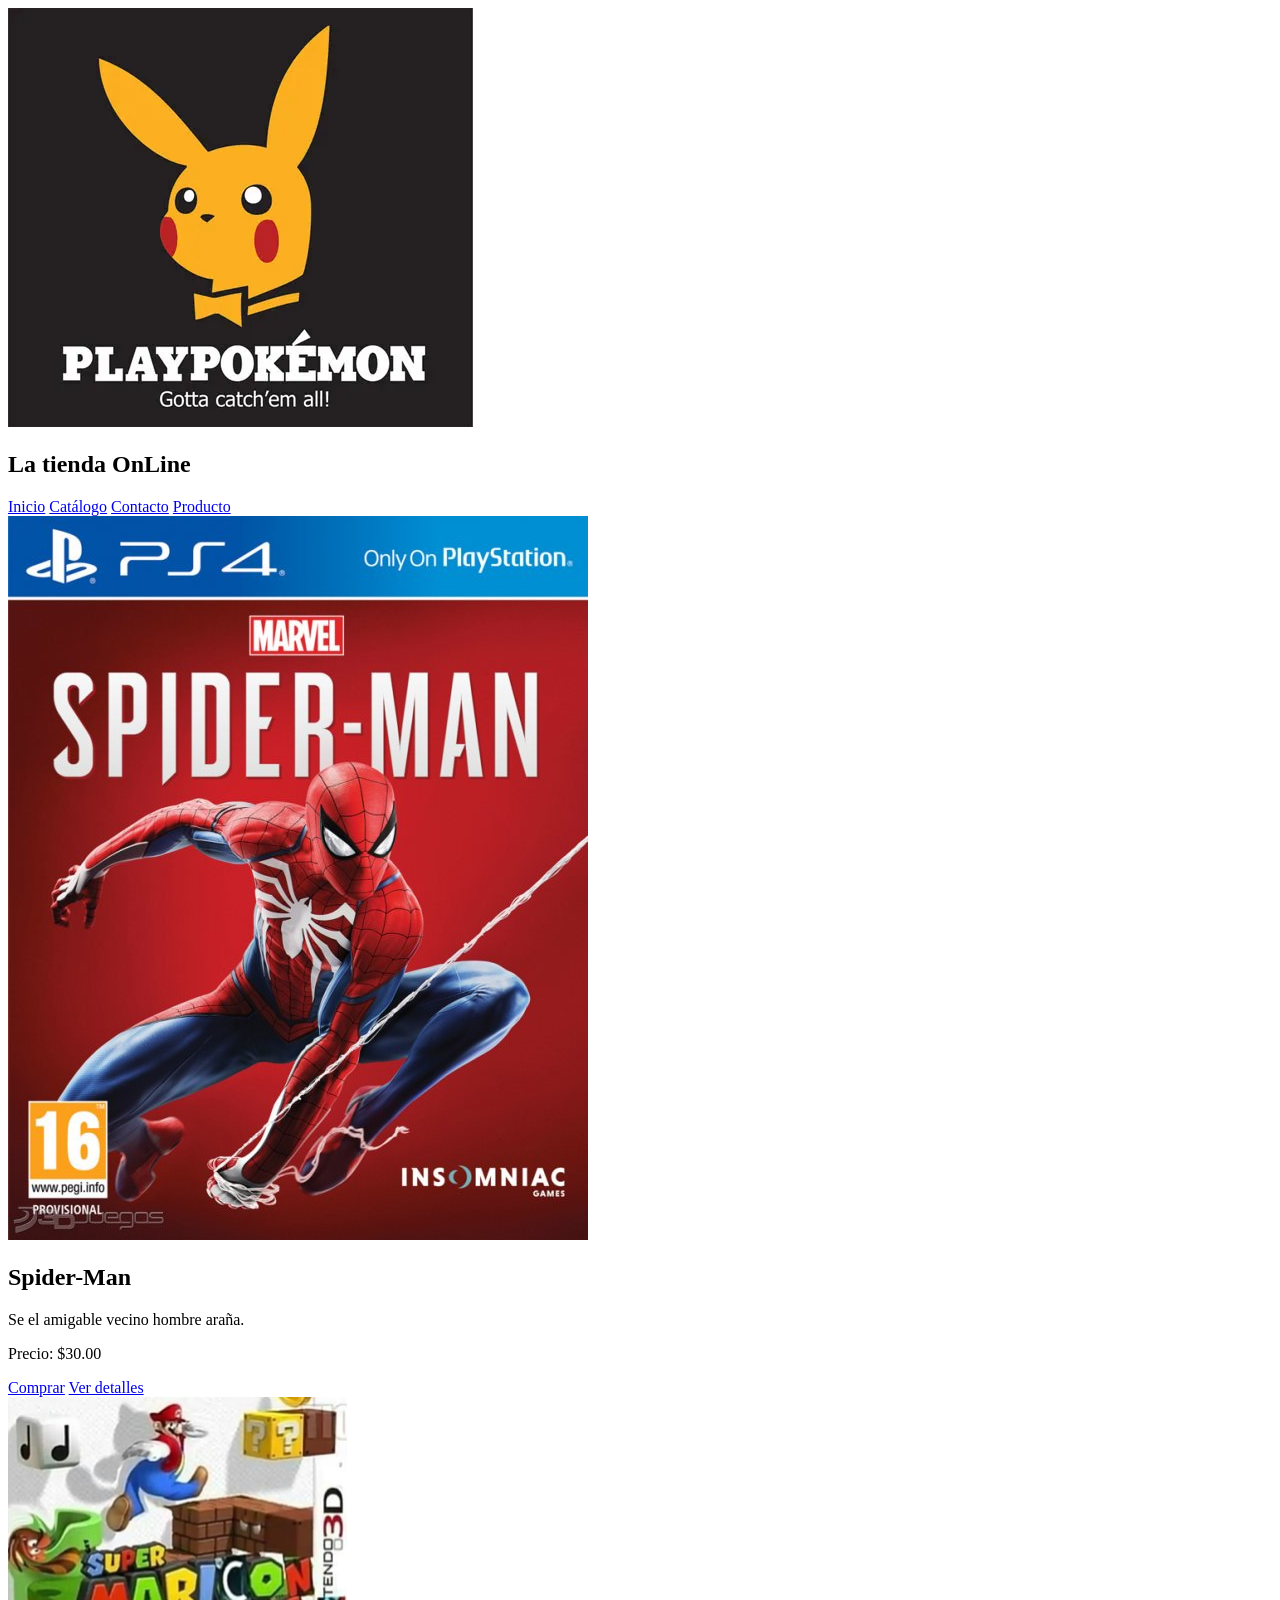
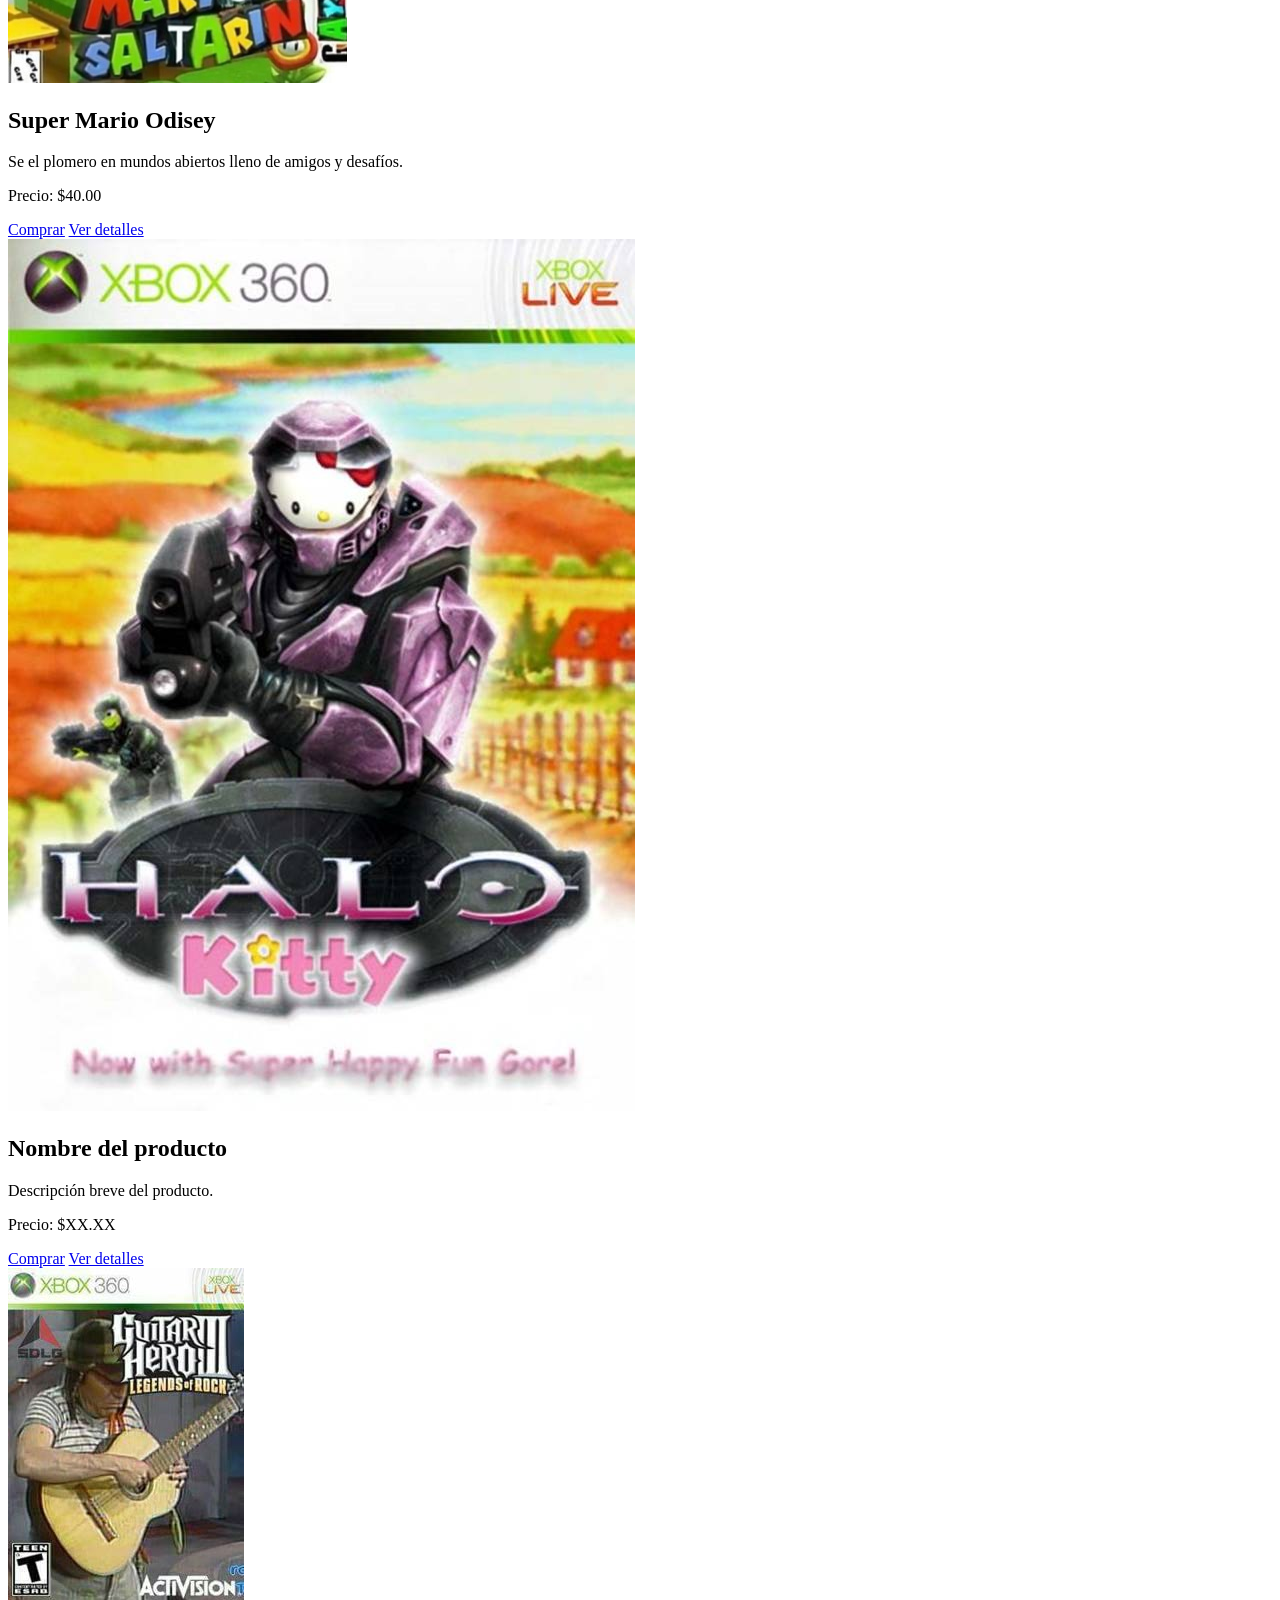
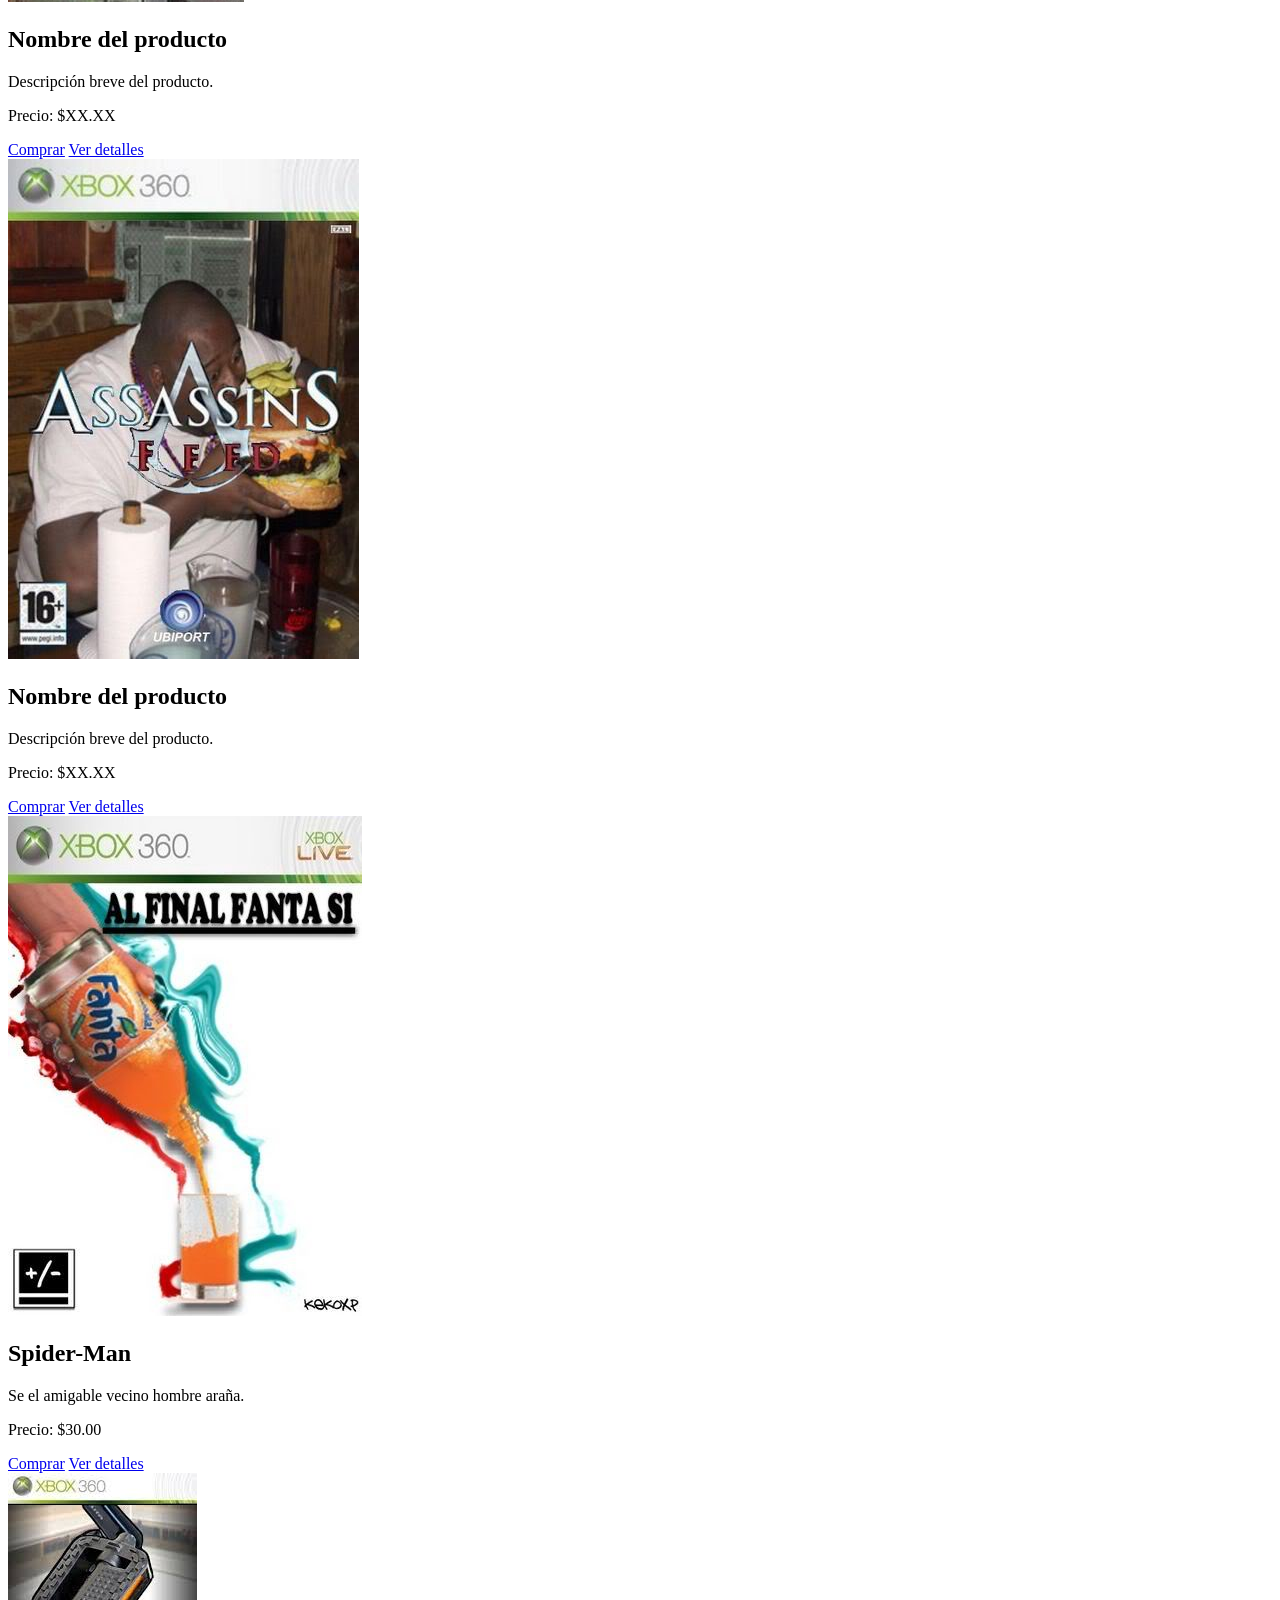
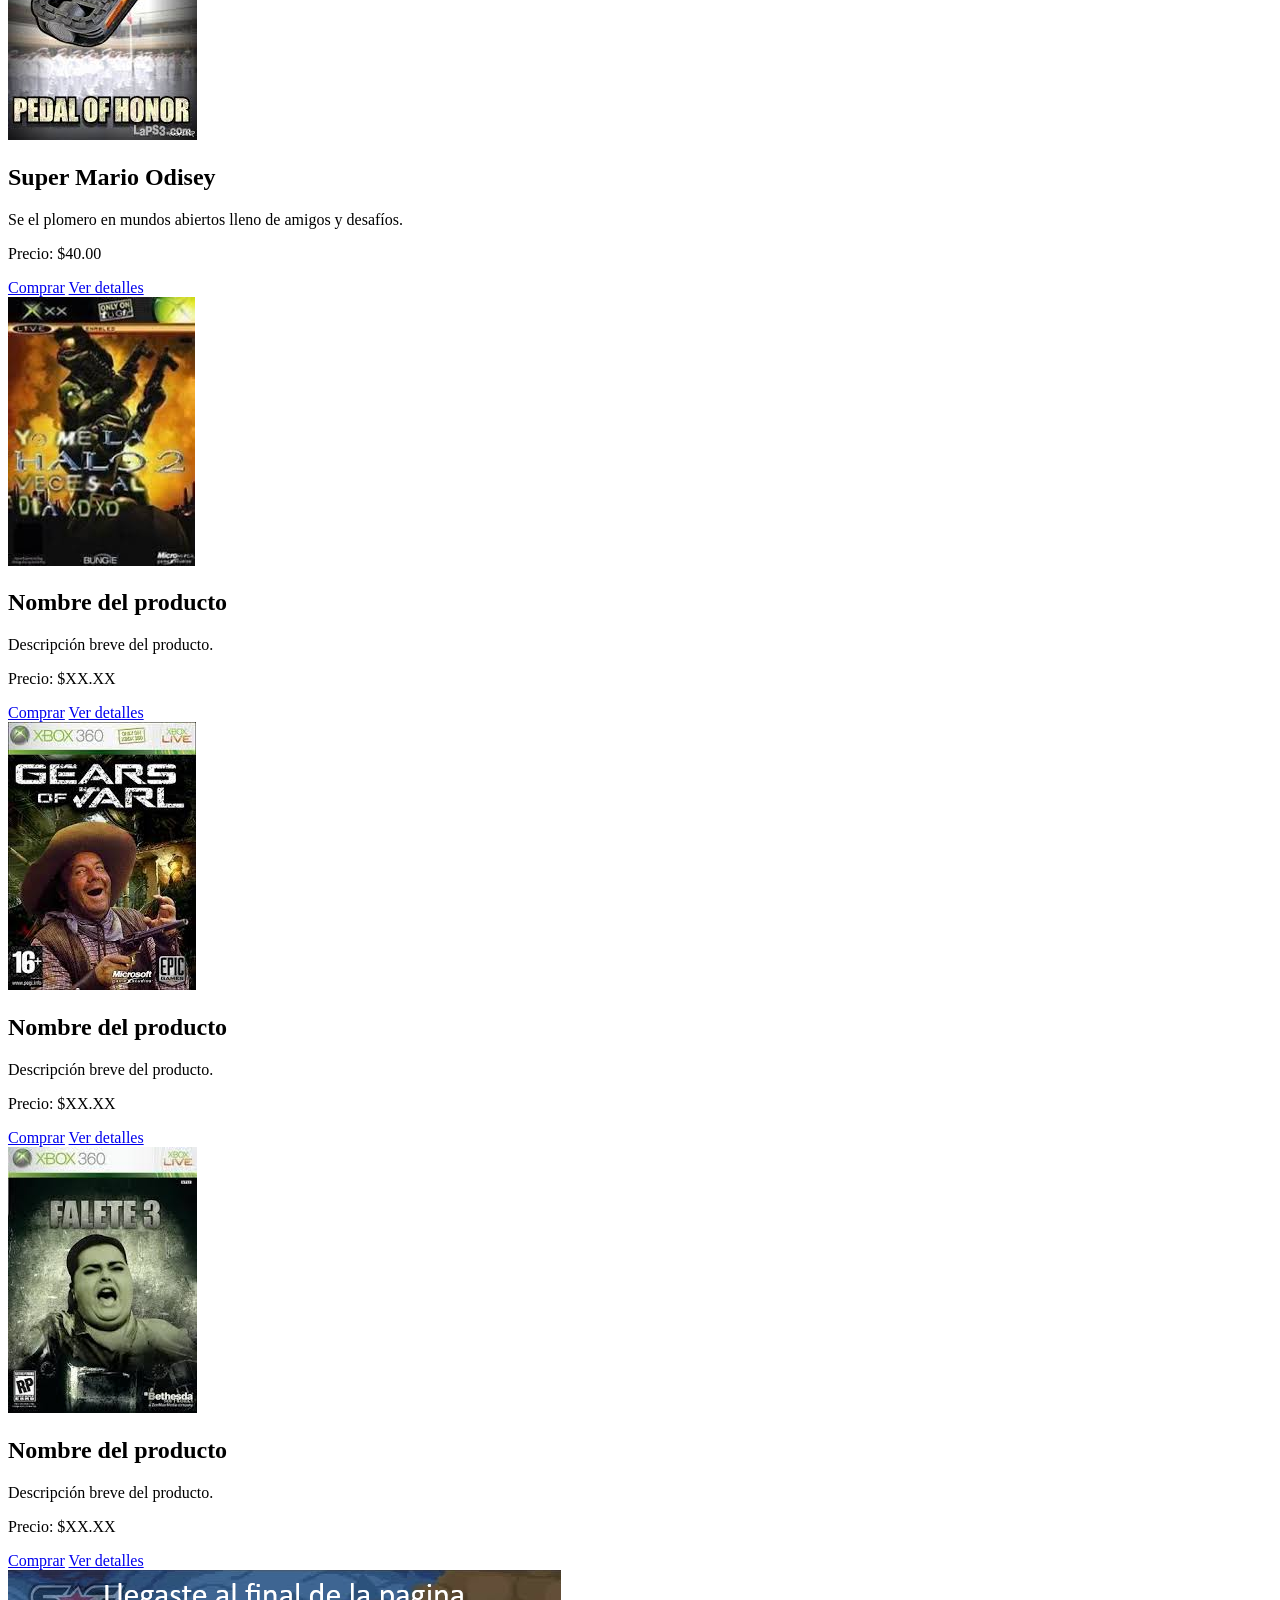
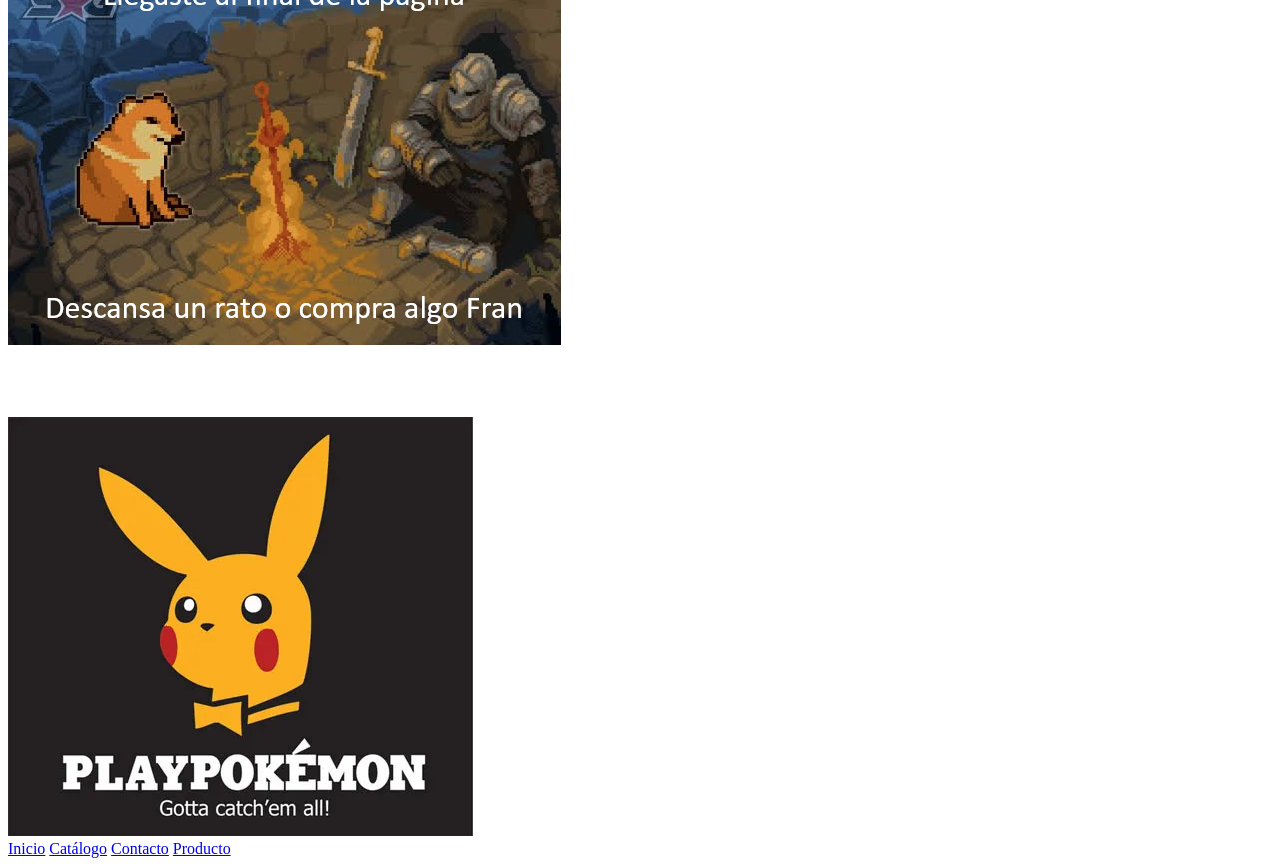
==== catalogo.html @ 702f7a1b "correccion y finalizacion de la pestaña catalogo.html" ====
<!DOCTYPE html>

<html lang="es">
    <head>
        <meta charset="UTF-8">
        <title>Catálogo de productos</title>
        <link rel="stylesheet" href="scss/main.css">
    </head>
<body>
    <div class="header">
        <img class="header__logo" src="/img/placeholder.webp">
        <h2 class="header__title">La tienda OnLine</h2>
        <nav class="header__nav">
            <a class="header__nav__link" href="/index.html">Inicio</a>
            <a class="header__nav__link" href="/catalogo.html">Catálogo</a>
            <a class="header__nav__link" href="/contacto.html">Contacto</a>
            <a class="header__nav__link" href="/producto.html">Producto</a>
        </nav>
    </div>
    <div class="contenedor">
    <div class="tarjeta">
        <img src="img/imagen1.jpg" alt="Imagen del producto" class="imagen">
        <h2>Spider-Man</h2>
        <p>Se el amigable vecino hombre araña.</p>
        <p>Precio: $30.00</p>
        <a class="boton-primario" href="contacto.html">Comprar</a>
        <a class="boton-secundario" href="producto.html">Ver detalles</a>
    </div>


    <div class="tarjeta">
        <img src="img/mama.jpeg" alt="Imagen del producto" class="imagen">
        <h2>Super Mario Odisey</h2>
        <p>Se el plomero en mundos abiertos lleno de amigos y desafíos.</p>
        <p>Precio: $40.00</p>
        <a class="boton-primario" href="contacto.html">Comprar</a>
        <a class="boton-secundario" href="producto.html">Ver detalles</a>
    </div>

    
    <div class="tarjeta">
        <img src="img/halo.jpg" alt="Imagen del producto" class="imagen">
        <h2>Nombre del producto</h2>
        <p>Descripción breve del producto.</p>
        <p>Precio: $XX.XX</p>
        <a class="boton-primario" href="contacto.html">Comprar</a>
        <a class="boton-secundario" href="producto.html">Ver detalles</a>
    </div>


<div class="tarjeta">
        <img src="img/b75785ac1e07e8ca5a4bc2ec2ef65429.jpg" alt="Imagen del producto" class="imagen">
        <h2>Nombre del producto</h2>
        <p>Descripción breve del producto.</p>
        <p>Precio: $XX.XX</p>
        <a class="boton-primario" href="contacto.html">Comprar</a>
        <a class="boton-secundario" href="producto.html">Ver detalles</a>
    </div>


<div class="tarjeta">
        <img src="img/assa.jpg" alt="Imagen del producto" class="imagen">
        <h2>Nombre del producto</h2>
        <p>Descripción breve del producto.</p>
        <p>Precio: $XX.XX</p>
        <a class="boton-primario" href="contacto.html">Comprar</a>
        <a class="boton-secundario" href="producto.html">Ver detalles</a>
    </div>
    
    </div>

    <div class="contenedor">
    <div class="tarjeta">
        <img src="img/alfinalfantasi.jpg" alt="Imagen del producto" class="imagen">
        <h2>Spider-Man</h2>
        <p>Se el amigable vecino hombre araña.</p>
        <p>Precio: $30.00</p>
        <a class="boton-primario" href="contacto.html">Comprar</a>
        <a class="boton-secundario" href="producto.html">Ver detalles</a>
    </div>


    <div class="tarjeta">
        <img src="img/images (1).jpg" alt="Imagen del producto" class="imagen">
        <h2>Super Mario Odisey</h2>
        <p>Se el plomero en mundos abiertos lleno de amigos y desafíos.</p>
        <p>Precio: $40.00</p>
        <a class="boton-primario" href="contacto.html">Comprar</a>
        <a class="boton-secundario" href="producto.html">Ver detalles</a>
    </div>

    
    <div class="tarjeta">
        <img src="img/images (2).jpg" alt="Imagen del producto" class="imagen">
        <h2>Nombre del producto</h2>
        <p>Descripción breve del producto.</p>
        <p>Precio: $XX.XX</p>
        <a class="boton-primario" href="contacto.html">Comprar</a>
        <a class="boton-secundario" href="producto.html">Ver detalles</a>
    </div>


<div class="tarjeta">
        <img src="img/images (3).jpg" alt="Imagen del producto" class="imagen">
        <h2>Nombre del producto</h2>
        <p>Descripción breve del producto.</p>
        <p>Precio: $XX.XX</p>
        <a class="boton-primario" href="contacto.html">Comprar</a>
        <a class="boton-secundario" href="producto.html">Ver detalles</a>
    </div>


<div class="tarjeta">
        <img src="img/images (4).jpg" alt="Imagen del producto" class="imagen">
        <h2>Nombre del producto</h2>
        <p>Descripción breve del producto.</p>
        <p>Precio: $XX.XX</p>
        <a class="boton-primario" href="contacto.html">Comprar</a>
        <a class="boton-secundario" href="producto.html">Ver detalles</a>
    </div>
    </div>
    <div class="contenedor">
    <img src="img/finaldecatalogo.png" alt="Imagen del producto" class="imagen">
    </div>
<div class="footer">
        <img class="footer__logo" src="/img/placeholder.webp">
        <nav class="footer__nav">
            <a class="footer__nav__link" href="/index.html">Inicio</a>
            <a class="footer__nav__link" href="/catalogo.html">Catálogo</a>
            <a class="footer__nav__link" href="/contacto.html">Contacto</a>
            <a class="footer__nav__link" href="/producto.html">Producto</a>
        </nav>
    </div>

</body>
</html>
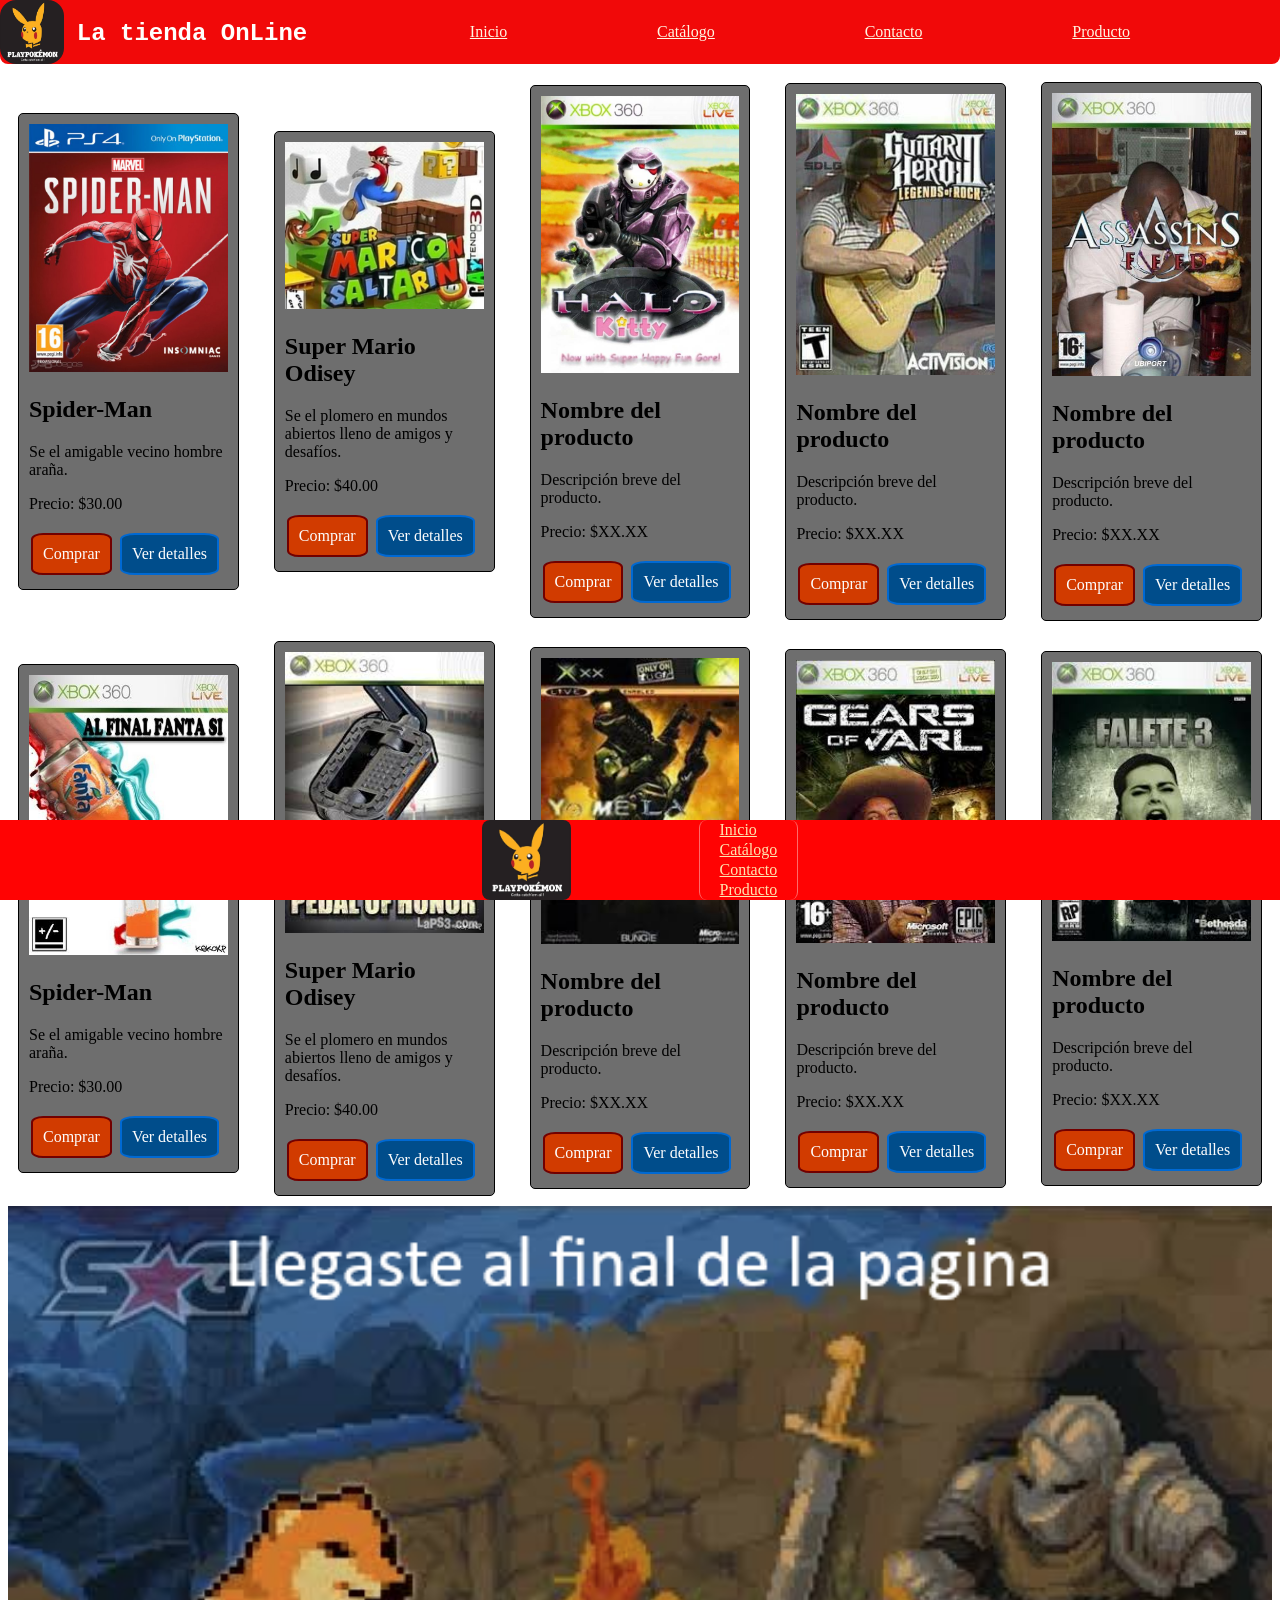
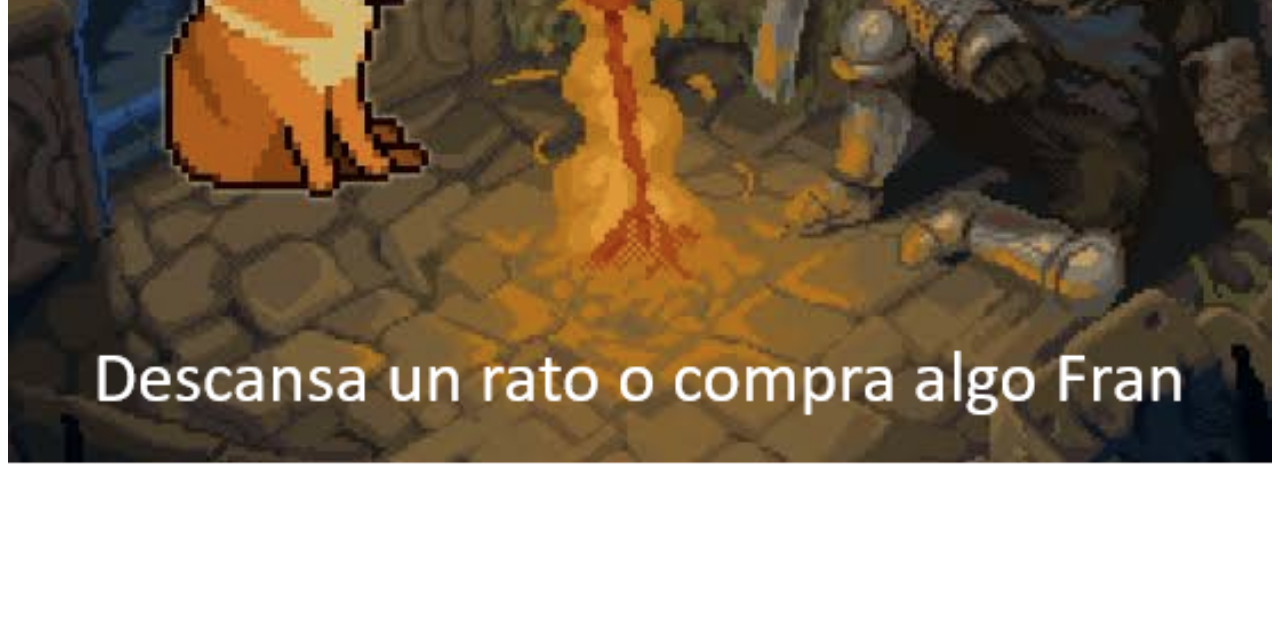
==== commit 76cc4013: "Añadir main.css compilado" ====
--- a/catalogo.html
+++ b/catalogo.html
@@ -10,7 +10,7 @@
     <head>
         <meta charset="UTF-8">
         <title>Catálogo de productos</title>
-        <link rel="stylesheet" href="scss/main.css">
+        <link rel="stylesheet" href="css/main.css">
     </head>
 <body>
     <div class="header">
@@ -125,9 +125,11 @@
         <a class="boton-secundario" href="producto.html">Ver detalles</a>
     </div>
     </div>
+
     <div class="contenedor">
     <img src="img/finaldecatalogo.png" alt="Imagen del producto" class="imagen">
     </div>
+
 <div class="footer">
         <img class="footer__logo" src="/img/placeholder.webp">
         <nav class="footer__nav">
@@ -138,5 +140,6 @@
         </nav>
     </div>
 
+
 </body>
 </html>
--- a/css/main.css
+++ b/css/main.css
@@ -0,0 +1,200 @@
+.tarjeta {
+  width: 200px;
+  border: 1px solid #000000;
+  border-radius: 5px;
+  padding: 10px;
+  margin: 10px;
+  color: #000000;
+  background-color: #6e6e6e;
+}
+
+.imagen {
+  width: 100%;
+  height: auto;
+  border-radius: 0px;
+}
+
+.contenedor {
+  display: flex;
+  justify-content: center;
+  align-items: center;
+  gap: 15px;
+  flex-direction: row;
+}
+
+.header {
+  display: flex;
+  background-color: #f10909;
+  margin: -8px -8px 8px -8px;
+  border-radius: 0 0 8px 8px;
+}
+@media (min-width: 800px) {
+  .header {
+    height: 4rem;
+    justify-content: space-between;
+  }
+}
+@media (max-width: 800px) {
+  .header {
+    flex-direction: column;
+    align-items: center;
+    justify-content: center;
+  }
+}
+.header__logo {
+  height: 4rem;
+  width: 4rem;
+  border-radius: 16px;
+}
+.header__nav {
+  display: flex;
+  align-items: center;
+  justify-content: space-evenly;
+  width: 75%;
+}
+@media (max-width: 1250px) {
+  .header__nav {
+    justify-content: space-between;
+    width: 50%;
+  }
+}
+.header__nav__link {
+  color: rgb(255, 245.5, 226.5);
+}
+.header__title {
+  font-family: "Courier New", Courier, monospace;
+  color: #fffefc;
+}
+
+.footer {
+  background-color: #ff0303;
+  position: fixed;
+  bottom: 0;
+  left: 0;
+  right: 0;
+  display: flex;
+  justify-content: center;
+  height: 5rem;
+  gap: 10%;
+}
+.footer__nav {
+  display: flex;
+  flex-direction: column;
+  justify-content: space-around;
+  border-left: solid 1px #ff6969;
+  border-right: solid 1px #ff6969;
+  border-radius: 8px;
+  padding: 0px 20px;
+}
+.footer__nav__link {
+  color: rgb(255, 228.5, 175.5);
+}
+.footer__logo {
+  border-radius: 8px;
+}
+
+.separador {
+  height: 5rem;
+}
+
+.boton-primario {
+  background-color: #d13b00;
+  color: #fdfdfd;
+  border: 2px solid #720000;
+  padding: 10px 10px;
+  text-align: center;
+  text-decoration: none;
+  display: inline-block;
+  font-size: 16px;
+  margin: 4px 2px;
+  cursor: pointer;
+  border-radius: 15%;
+}
+.boton-primario:hover {
+  background-color: #e70505;
+}
+.boton-primario:active {
+  background-color: #720000;
+  transform: translateY(4px);
+}
+
+.boton-secundario {
+  background-color: #004d8b;
+  color: #fdfdfd;
+  border: 2px solid #0069d3;
+  padding: 10px 10px;
+  text-align: center;
+  text-decoration: none;
+  display: inline-block;
+  font-size: 16px;
+  margin: 4px 2px;
+  cursor: pointer;
+  border-radius: 15%;
+}
+.boton-secundario:hover {
+  background-color: #006fdd;
+}
+.boton-secundario:active {
+  background-color: #004080;
+  transform: translateY(4px);
+}
+
+.indexmain {
+  display: flex;
+  flex-direction: column;
+  align-items: center;
+}
+.indexmain__element__left {
+  width: 50%;
+  display: flex;
+  flex-direction: row;
+  text-align: left;
+  align-items: center;
+  justify-content: space-around;
+  border-bottom: solid 2px #6e6e6e;
+  border-radius: 16px;
+}
+.indexmain__element__right {
+  width: 50%;
+  align-items: center;
+  display: flex;
+  flex-direction: row;
+  text-align: right;
+  justify-content: space-around;
+  border-bottom: solid 2px #6e6e6e;
+  border-radius: 16px;
+}
+.indexmain__element__link {
+  color: rgb(255, 228.5, 175.5);
+  text-decoration-color: #fffefc;
+  transition: all 0.2s ease-in-out;
+}
+.indexmain__element__link:hover {
+  transform: scale(1.2);
+}
+
+.contactomain {
+  display: flex;
+  flex-direction: column;
+  align-items: center;
+  justify-content: center;
+  height: 100%;
+  position: absolute;
+  bottom: 0;
+  left: 0;
+  right: 0;
+  text-align: center;
+}
+.contactomain__contenedor {
+  background-color: #6e6e6e;
+  border-radius: 24px;
+  padding: 0px 30px 10px 30px;
+}
+.contactomain__titulo {
+  font-size: 2rem;
+  color: #fffefc;
+  font-family: "Courier New", Courier, monospace;
+}
+.contactomain__texto {
+  color: white;
+}/*# sourceMappingURL=main.css.map */
